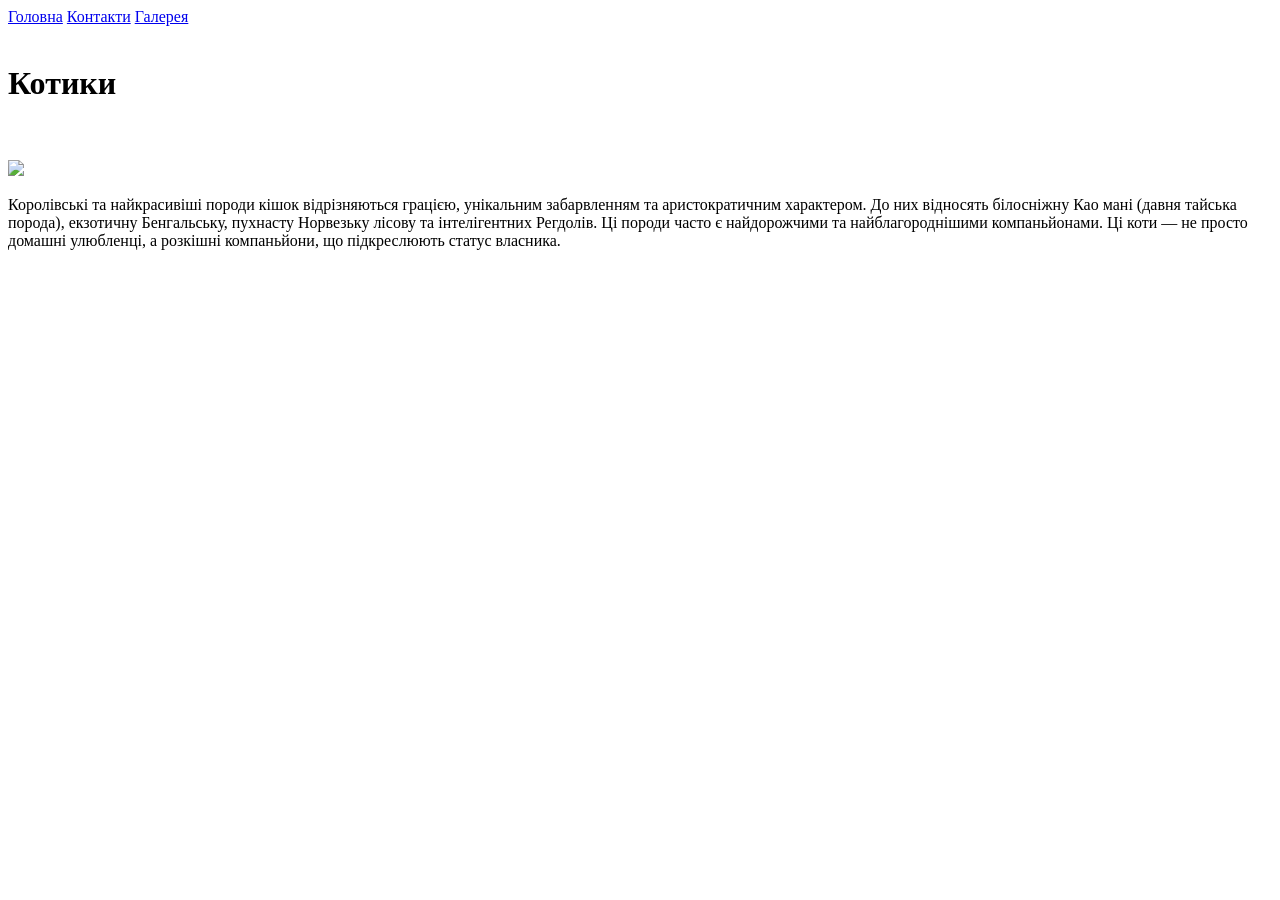
==== index.html @ 303ffb88 "first commit" ====
<!DOCTYPE html>
<html>
<head>
    <meta charset="UTF-8">
    <title>Main</title>
</head>
<body>
  <nav>
    <a href="./index.html">Головна</a>
    <a href="./pages/contacts.html">Контакти</a>
    <a href="./pages/gallery.html">Галерея</a>
  </nav>
  <br>
  <h1>Котики</h1> 
  <br><br>
  <img src="./photo/images-1.jpg">
  <br>
  <p>Королівські та найкрасивіші породи кішок відрізняються грацією, унікальним забарвленням та аристократичним характером. До них відносять білосніжну Као мані (давня тайська порода), екзотичну Бенгальську, пухнасту Норвезьку лісову та інтелігентних Регдолів. Ці породи часто є найдорожчими та найблагороднішими компаньйонами. Ці коти — не просто домашні улюбленці, а розкішні компаньйони, що підкреслюють статус власника.</p>
</body>
</html>
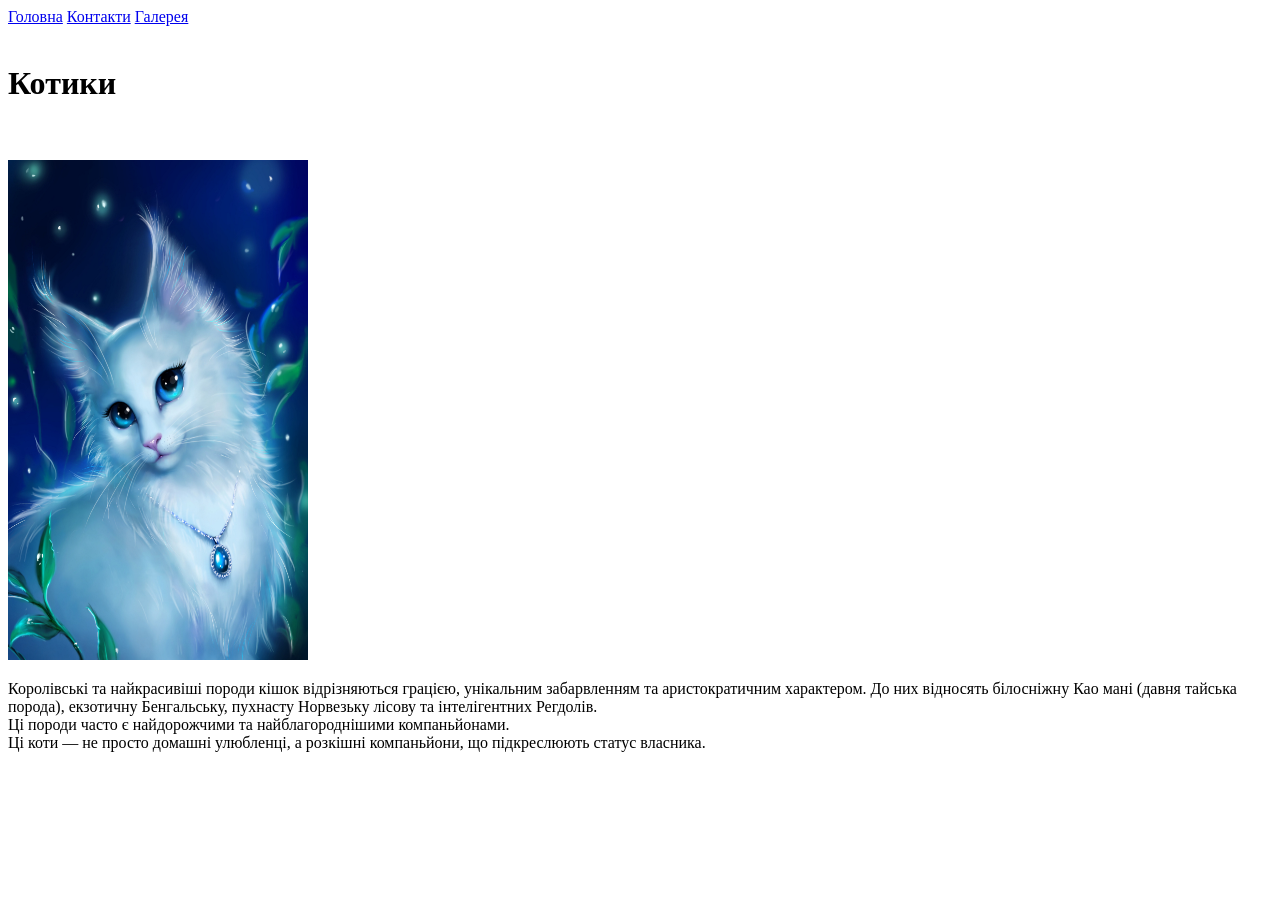
==== commit fa71d1fd: "Second commit" ====
--- a/index.html
+++ b/index.html
@@ -8,13 +8,13 @@
   <nav>
     <a href="./index.html">Головна</a>
     <a href="./pages/contacts.html">Контакти</a>
-    <a href="./pages/gallery.html">Галерея</a>
+    <a href="./pages/contacts.html">Галерея</a>
   </nav>
   <br>
   <h1>Котики</h1> 
   <br><br>
-  <img src="./photo/images-1.jpg">
+  <img src="./photo/image-1.jpg" width="300" height="500">
   <br>
-  <p>Королівські та найкрасивіші породи кішок відрізняються грацією, унікальним забарвленням та аристократичним характером. До них відносять білосніжну Као мані (давня тайська порода), екзотичну Бенгальську, пухнасту Норвезьку лісову та інтелігентних Регдолів. Ці породи часто є найдорожчими та найблагороднішими компаньйонами. Ці коти — не просто домашні улюбленці, а розкішні компаньйони, що підкреслюють статус власника.</p>
+  <p>Королівські та найкрасивіші породи кішок відрізняються грацією, унікальним забарвленням та аристократичним характером. До них відносять білосніжну Као мані (давня тайська порода), екзотичну Бенгальську, пухнасту Норвезьку лісову та інтелігентних Регдолів. <br> Ці породи часто є найдорожчими та найблагороднішими компаньйонами. <br> Ці коти — не просто домашні улюбленці, а розкішні компаньйони, що підкреслюють статус власника.</p>
 </body>
 </html>
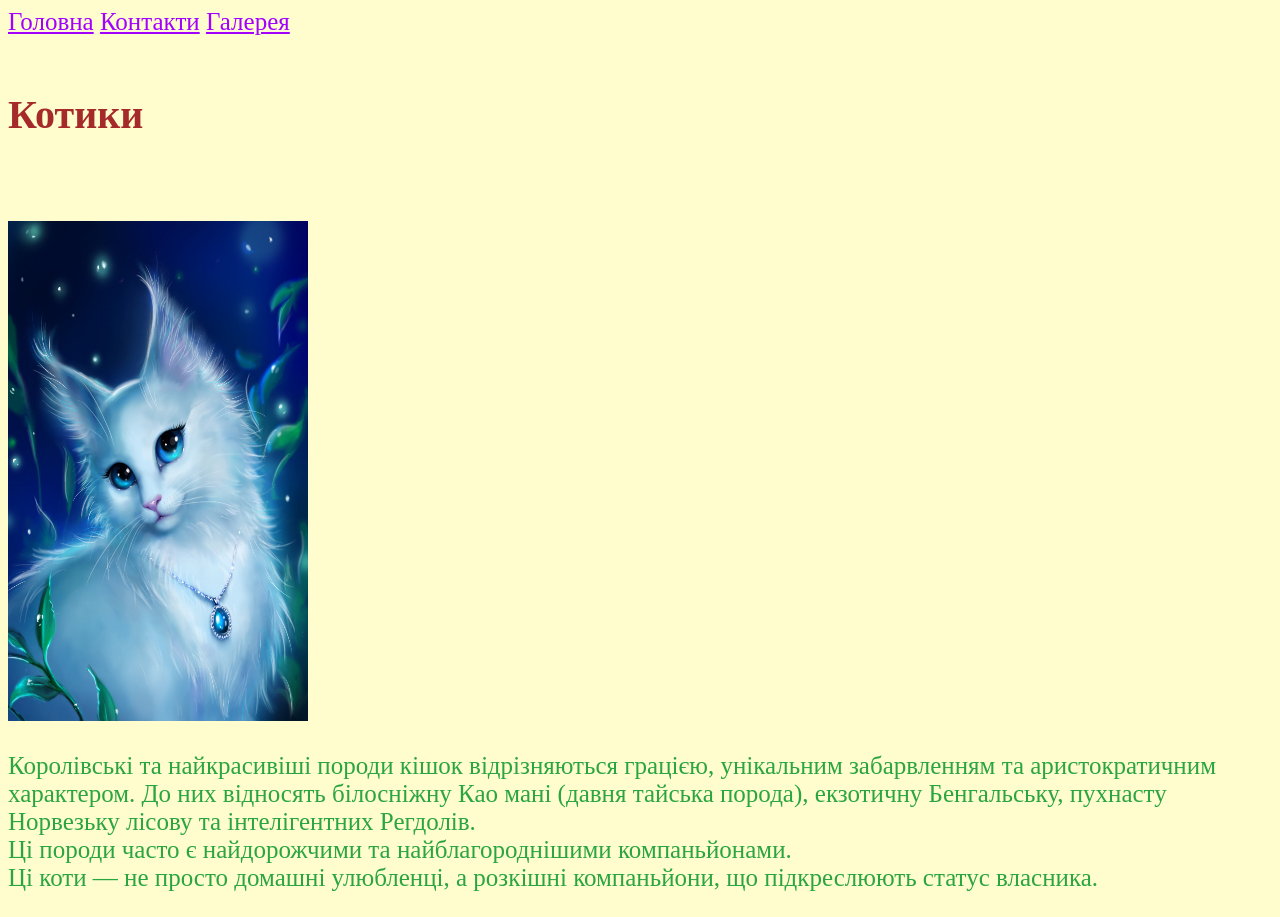
==== commit 232bd47e: "The third commit" ====
--- a/index.html
+++ b/index.html
@@ -3,15 +3,21 @@
 <head>
     <meta charset="UTF-8">
     <title>Main</title>
+    <link href="style.css" type="text/css" rel="stylesheet">
+  <!-- <style type="text/css">
+     h1{color: brown;}
+     body{background-color: rgb(255, 253, 205);}
+     p{color: rgb(42, 165, 65);}
+     </style> -->
 </head>
 <body>
   <nav>
-    <a href="./index.html">Головна</a>
-    <a href="./pages/contacts.html">Контакти</a>
-    <a href="./pages/contacts.html">Галерея</a>
+    <a href="./index.html" style="color: rgb(162, 0, 255);">Головна</a>
+    <a href="./pages/contacts.html" style="color: rgb(162, 0, 255);">Контакти</a>
+    <a href="./pages/contacts.html" style="color: rgb(162, 0, 255);">Галерея</a>
   </nav>
   <br>
-  <h1>Котики</h1> 
+  <h1 style="font-size: 40px;">Котики</h1> 
   <br><br>
   <img src="./photo/image-1.jpg" width="300" height="500">
   <br>
--- a/style.css
+++ b/style.css
@@ -0,0 +1,5 @@
+h1{color: brown;}
+body{background-color: rgb(255, 253, 205);}
+p{color: rgb(42, 165, 65);}
+*{font-size: 25px;}
+h1{font-size: 40px;}
